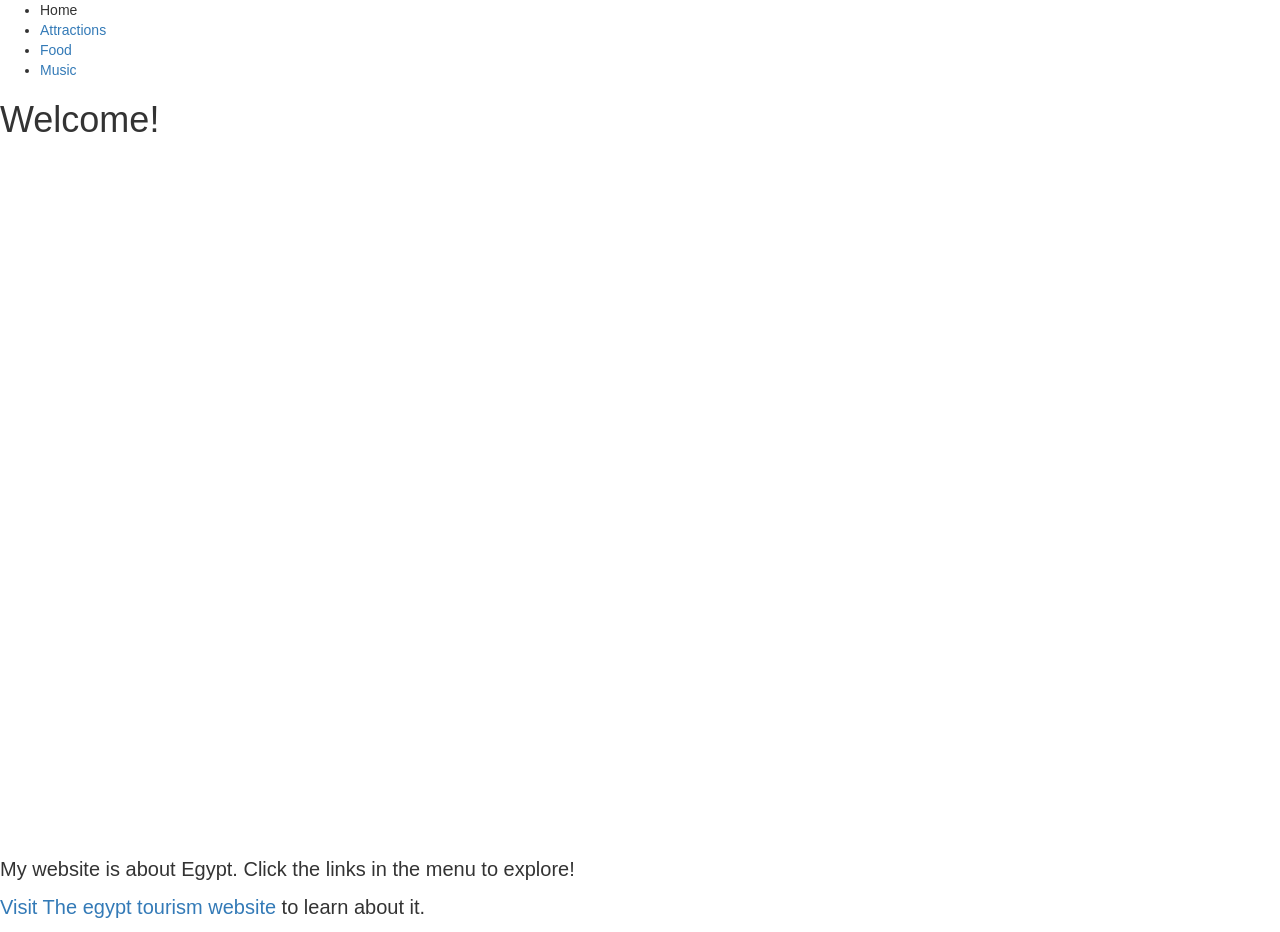
==== index.html @ 3b33a9af "Add files via upload" ====
<!DOCTYPE html>
<html lang="en">
<head>
    <title>Document</title>
    <link rel="stylesheet" href="style.css">
    <link rel="stylesheet" href="https://maxcdn.bootstrapcdn.com/bootstrap/3.4.1/css/bootstrap.min.css">
  <script src="https://ajax.googleapis.com/ajax/libs/jquery/3.6.0/jquery.min.js"></script>
  <script src="https://maxcdn.bootstrapcdn.com/bootstrap/3.4.1/js/bootstrap.min.js"></script>
</head>
<body>
    <header class="">
        <nav >
            <ul >
                <li>Home</li>
                <li><a href="attractions.html">Attractions</a></li>
                <li><a href="food.html">Food</a></li>
                <li><a href="music.html">Music</a></li>
            </ul>
        </nav>
    </header>

    <main>
        <h1 class="display-1">Welcome!</h1>
        <div> <iframe src="https://www.youtube.com/embed/8AgeNvHZ_ks?si=HNvud--Yvcq0MmBb"  frameborder="0" allowfullscreen></iframe></div>
        <p>My website is about Egypt. Click the links in the menu to explore!</p>

        <p>
            <a href="https://en.wikipedia.org/wiki/Egypt"> Visit The egypt tourism website</a> to learn about it.
        </p>
    </main>
</body>
</html>
---- style.css ----
body{
    background-color: peachpuff;
    font-family: Arial, Helvetica, sans-serif;
}

/* h1{
    color: grey;
    font-family: 'Times New Roman', Times, serif;
    font-size: 50px;
} */
p{
    font-size: 20px;
}
iframe{
    width: 80%;
    height: 700px;
}

/* ul{
background-color: sandybrown;
border: 2px solid seashell ;
border-radius: 10px;
}

li{
    display: inline;
}

a{
    text-decoration: none;
    color: olive;
} */

table,th,td{
    border: 1px solid honeydew;
    border-collapse: collapse;
    font-size: 25px;
}

th,td{
    padding: 10px;
    text-align: left;
}
th{
    color: purple;
}
td{
    color: grey;
}
tr{
    background-color: palegoldenrod;
}
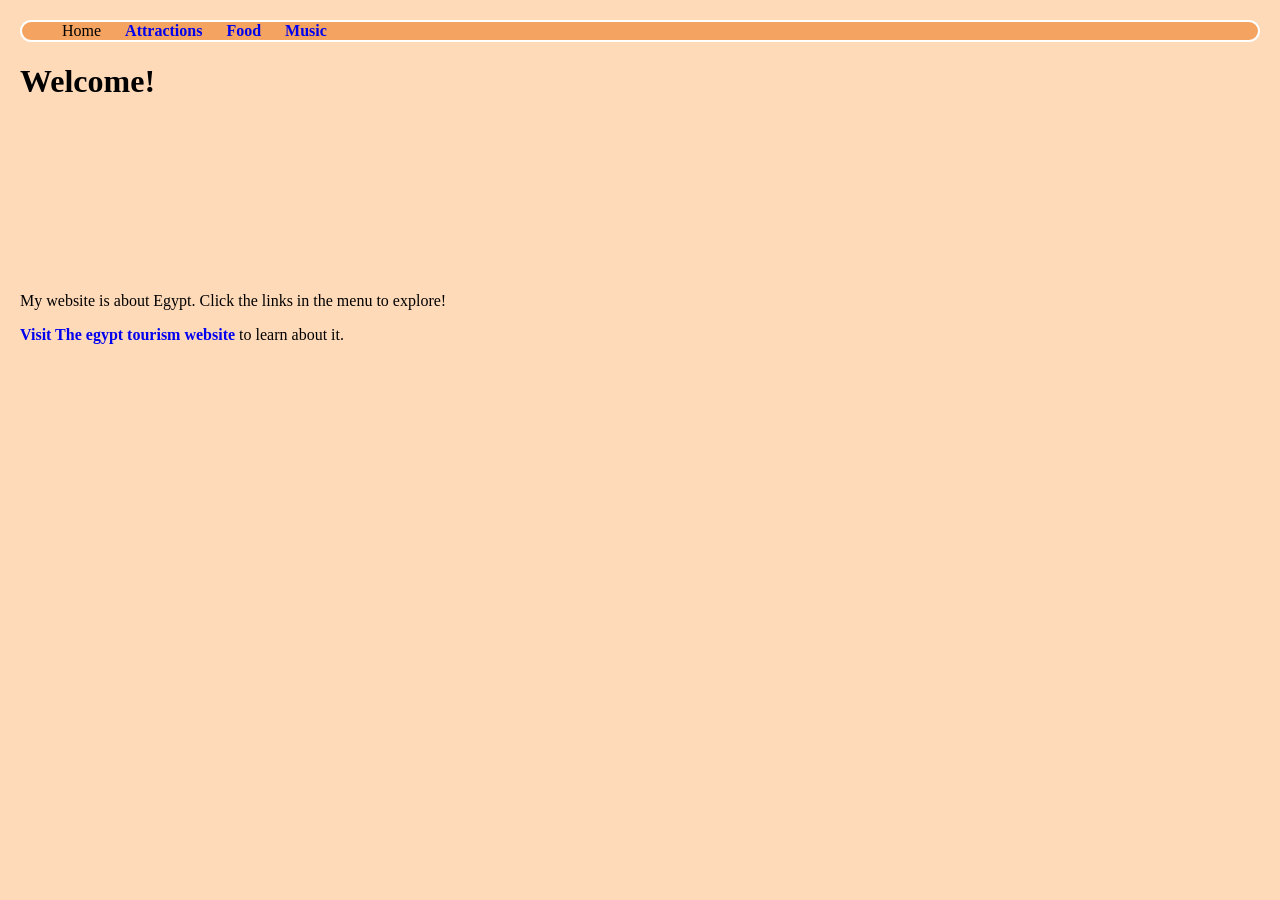
==== commit ec1918bb: "Add files via upload" ====
--- a/index.html
+++ b/index.html
@@ -3,9 +3,6 @@
 <head>
     <title>Document</title>
     <link rel="stylesheet" href="style.css">
-    <link rel="stylesheet" href="https://maxcdn.bootstrapcdn.com/bootstrap/3.4.1/css/bootstrap.min.css">
-  <script src="https://ajax.googleapis.com/ajax/libs/jquery/3.6.0/jquery.min.js"></script>
-  <script src="https://maxcdn.bootstrapcdn.com/bootstrap/3.4.1/js/bootstrap.min.js"></script>
 </head>
 <body>
     <header class="">
--- a/style.css
+++ b/style.css
@@ -1,52 +1,39 @@
 body{
     background-color: peachpuff;
-    font-family: Arial, Helvetica, sans-serif;
+    margin: 20px;
 }
 
-/* h1{
-    color: grey;
-    font-family: 'Times New Roman', Times, serif;
-    font-size: 50px;
-} */
-p{
-    font-size: 20px;
-}
-iframe{
-    width: 80%;
-    height: 700px;
-}
-
-/* ul{
-background-color: sandybrown;
-border: 2px solid seashell ;
-border-radius: 10px;
+ul{
+    background-color: sandybrown;
+    border: 2px solid white;
+    border-radius: 15px;
 }
 
 li{
     display: inline;
+    padding-right: 20px;
+    padding-top: 10px;
+    padding-bottom: 10px;
+}
+a{
+    text-decoration: none;
+    font-weight: bold;
 }
 
-a{
-    text-decoration: none;
-    color: olive;
-} */
-
 table,th,td{
-    border: 1px solid honeydew;
+    border:1px solid honeydew;
     border-collapse: collapse;
-    font-size: 25px;
 }
 
 th,td{
-    padding: 10px;
-    text-align: left;
+    padding: 20px;
 }
+
 th{
     color: purple;
+    background-color: sandybrown;
 }
-td{
-    color: grey;
-}
+
 tr{
     background-color: palegoldenrod;
 }
